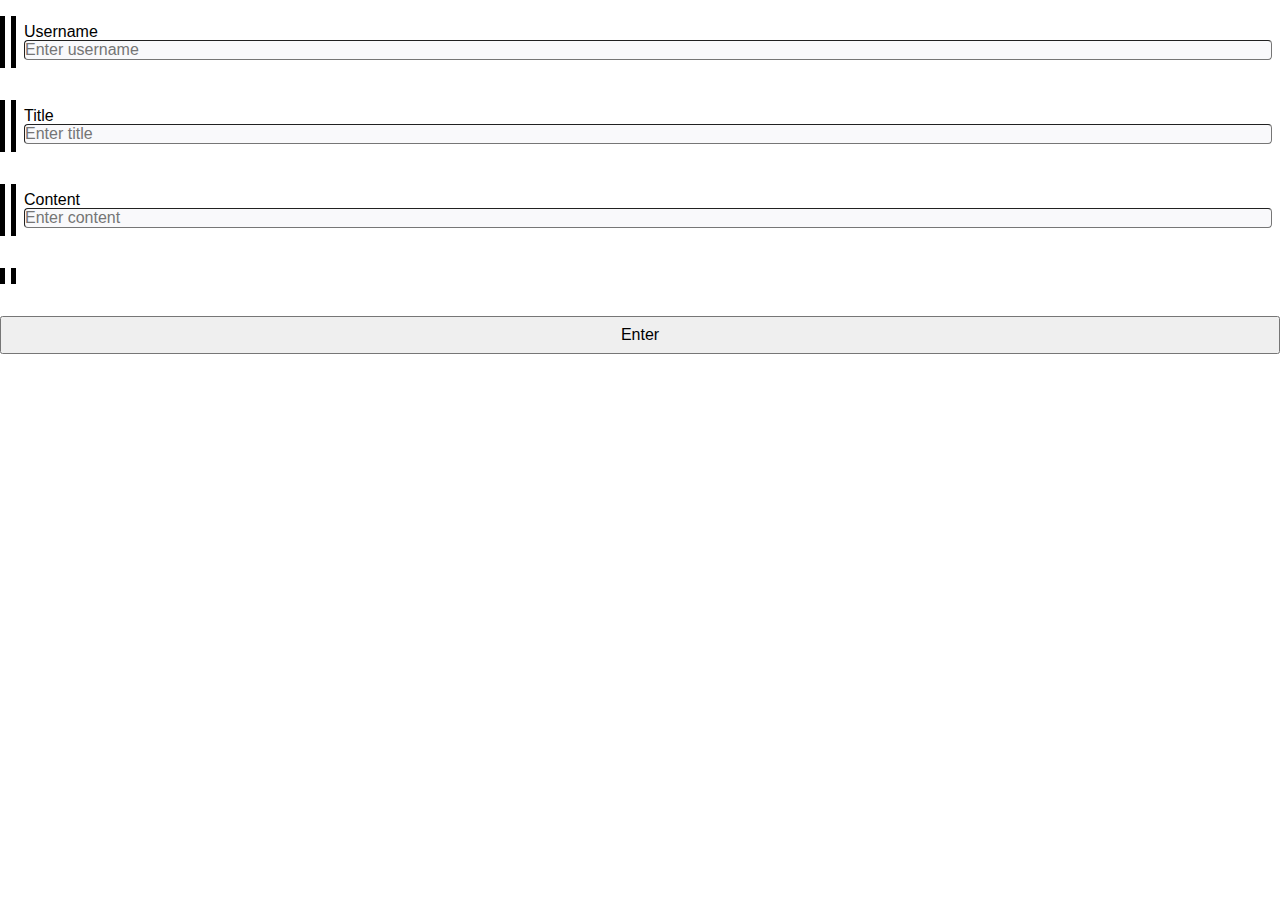
==== Develop/index.html @ 5007eabc "add landing page labels and inputs" ====
<!DOCTYPE html>
<html lang="en">
  <head>
    <meta charset="UTF-8" />
    <meta name="viewport" content="width=device-width, initial-scale=1.0" />
    <meta http-equiv="X-UA-Compatible" content="ie=edge" />
    <title>My First Blog</title>

    <link rel="stylesheet" href="./assets/css/styles.css" />
    <link rel="stylesheet" href="./assets/css/form.css" />

    <script defer src="./assets/js/logic.js" type="text/javascript"></script>
    <script defer src="./assets/js/form.js" type="text/javascript"></script>
  </head>
<body>
   <form method="POST">
    <section class="input-group">
      <label for="username">Username</label>
      <input type="text" name="username" id="username" placeholder="Enter username" />
    </section>
    <section>
      <label for="title">Title</label>
      <input type="text" name="title" id="title" placeholder="Enter title" />
    </section>
    <section>
      <label for="content">Content</label>
      <input type="text" name="content" id="content" placeholder="Enter content" />
    </section>
    <section id="msg"></section>
    <button id="enter">Enter</button>
   </form>
</body>
</html>
---- Develop/assets/css/styles.css ----
/*
  Resets
*/
*,
*:before,
*:after {
  margin: 0;
  padding: 0;
  box-sizing: border-box;
}

html {
  height: 100%;
}

body {
  min-height: 100%;
  line-height: 1;
  font-family: sans-serif;
}

​h1,
h2,
h3,
h4,
h5,
h6 {
  font-size: 100%;
}

​input,
select,
option,
optgroup,
textarea,
button,
pre,
code {
  font-size: 100%;
  font-family: inherit;
}

​ol,
ul {
  list-style: none;
}

/*
  General Styles
*/
/*
  Universal
*/
:root {
  --light: #fff;
  --light-accent: #f9f9fb;
  --dark: #000;
  --dark-accent: #222;
  --dark-accent-action: #111;
  --action: #563d7c;
  --action-accent: #8570a5;
  --disabled: #aaa;
  --error: #ff0022;
  --circle-color: #ffb100;
}

* {
  transition: background-color ease-in .5s;
}

/*
  Tags
*/
header {
  display: flex;
  flex-flow: row wrap;
  justify-content: space-between;
}

header,
footer {
  padding: 2rem;
}

main {
  height: calc(100vh - 6rem);
  display: flex;
  justify-content: center;
  align-items: stretch;
  border-top: double 1rem;
}

/*
  Classes
*/
.dark header,
.dark footer {
  background-color: var(--dark);
  color: var(--light);
}


.dark main {
  background-color: var(--dark-accent);
  color: var(--light);
  border-top: solid .5rem var(--disabled);
}

.light header,
.light footer {
  background-color: var(--light);
  color: var(--dark);
}

.light main {
  background-color: var(--light-accent);
  color: var(--dark);
}

/*
  IDs
*/
#toggle {
  font-size: 1.52em;
  margin: 0;
  padding: 0;
  background: transparent;
  border: none;
  cursor: pointer;
  text-shadow: 0px 0px .5rem var(--light-accent);
}
---- Develop/assets/css/form.css ----
/*
  Form Styles
*/

/*
  Tags
*/
aside {
  background: linear-gradient(
    var(--light-accent), 
    var(--circle-color), 
    var(--dark-accent)
  );
  clip-path: circle(20rem at center);
  display: flex;
  justify-content: center;
  align-items: center;
}

aside, 
section {
  flex: 1 1 50%;
}

aside > h2 {
  font-size: 4rem;
  color: white;
  text-shadow: 1px 1px 1px var(--dark-accent);
}

form {
  display: flex;
  flex-flow: column wrap;
  position: relative;
}

form > *:not(label) {
  margin: 1rem 0;
  padding: 0.5rem;
}

h2 {
  text-align: center;
  font-size: 2rem;
  margin-bottom: 2rem;
}

input[type=submit] {
  padding: 1rem;
  cursor: pointer;
  font-weight: bold;
  font-size: 1rem;
  background-color: var(--dark);
  color: var(--light);
}

input[type=submit]:active {
  box-shadow: 1px 1px 1px 1px rgba(0, 0, 0, .5);
  background-color: var(--dark-accent);
}

input[type=submit]:hover {
  border-style: inset;
  background-color: var(--dark-accent-action);
}

input,
textarea {
  border-radius: 4px;
  border-width: 1px;
  font-size: 1rem;
  background-color: var(--light-accent);
}

section {
  padding: 2rem;
  display: flex;
  align-items: stretch;
  flex-flow: column wrap;
  justify-content: center;
  border-left: double 1rem;
}

/*
  Classes
*/
.dark section {
  border-left: solid .5rem var(--disabled);
}

/*
  IDs
*/
#error {
  color: var(--error);
  opacity: .75;
  position: absolute;
  bottom: -2rem;
}
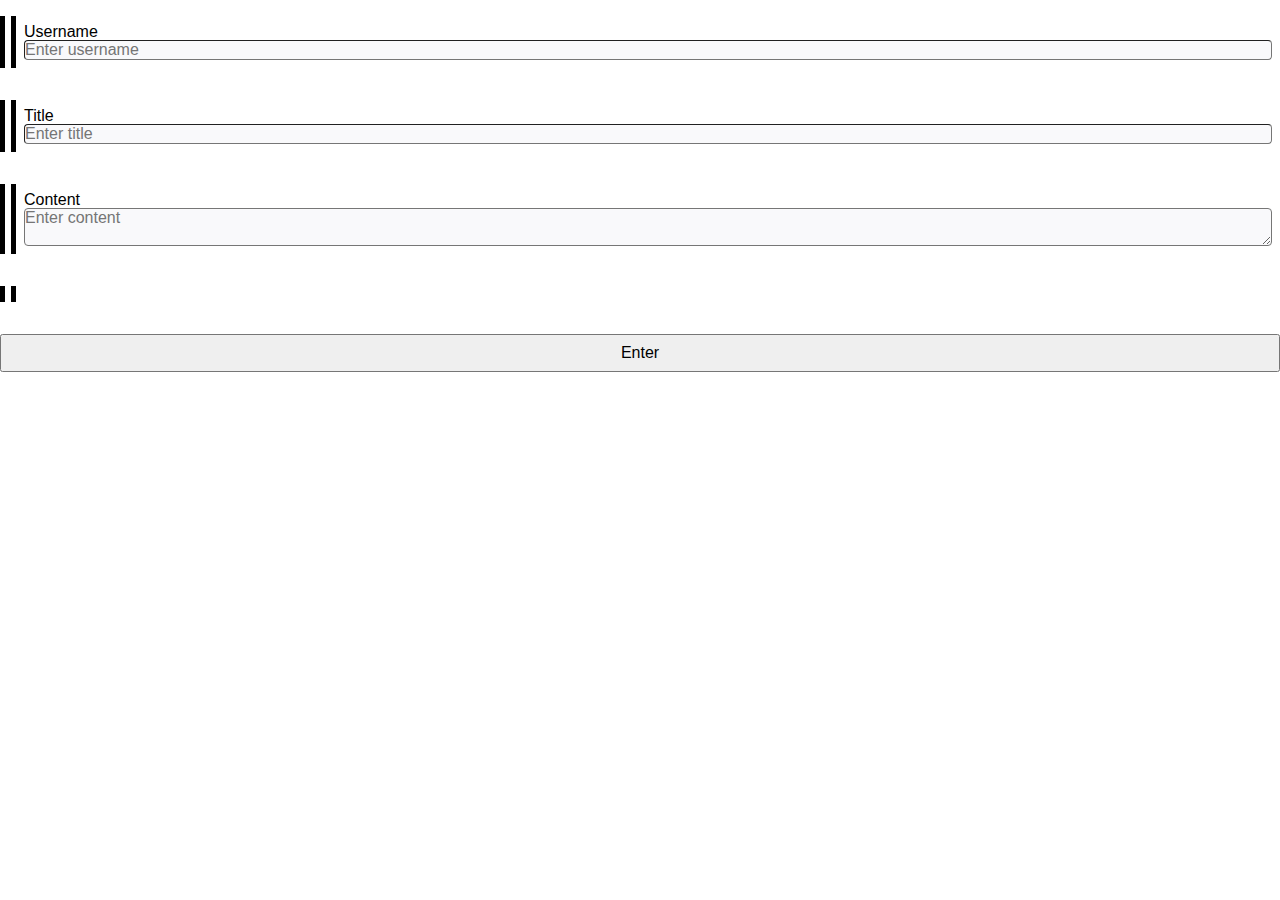
==== commit 0478c7b2: "add local storage" ====
--- a/Develop/index.html
+++ b/Develop/index.html
@@ -24,7 +24,7 @@
     </section>
     <section>
       <label for="content">Content</label>
-      <input type="text" name="content" id="content" placeholder="Enter content" />
+      <textarea type="text" name="content" id="content" placeholder="Enter content"></textarea>
     </section>
     <section id="msg"></section>
     <button id="enter">Enter</button>
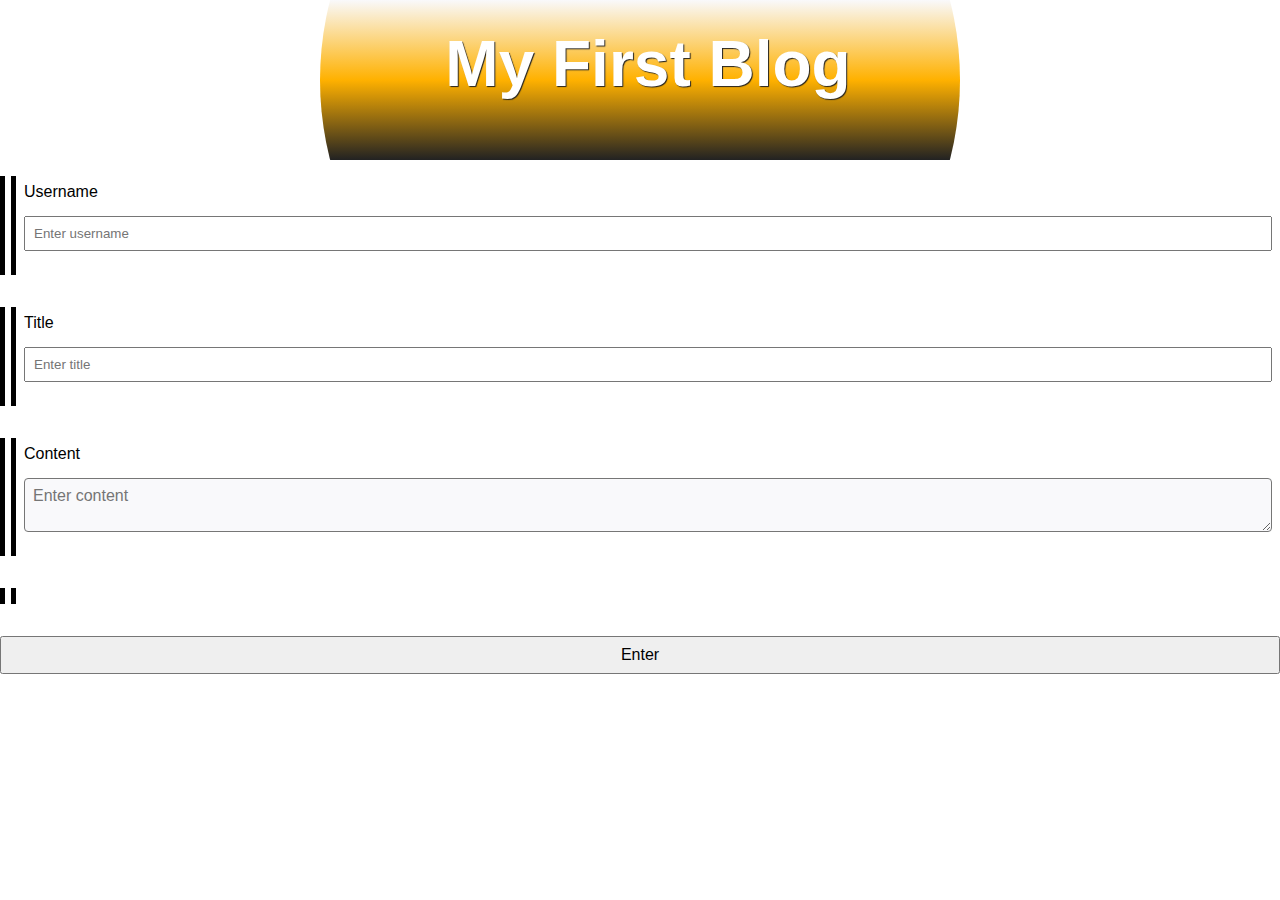
==== commit 584ac48f: "fix form java and html" ====
--- a/Develop/index.html
+++ b/Develop/index.html
@@ -13,6 +13,11 @@
     <script defer src="./assets/js/form.js" type="text/javascript"></script>
   </head>
 <body>
+  <aside>
+    <section>
+      <h2>My First Blog</h2>
+    </section>
+  </aside>
    <form method="POST">
     <section class="input-group">
       <label for="username">Username</label>
--- a/Develop/assets/css/form.css
+++ b/Develop/assets/css/form.css
@@ -17,12 +17,11 @@
   align-items: center;
 }
 
-aside, 
-section {
+aside section {
   flex: 1 1 50%;
 }
 
-aside > h2 {
+aside h2 {
   font-size: 4rem;
   color: white;
   text-shadow: 1px 1px 1px var(--dark-accent);
@@ -34,7 +33,7 @@
   position: relative;
 }
 
-form > *:not(label) {
+form  *:not(label) {
   margin: 1rem 0;
   padding: 0.5rem;
 }
@@ -64,7 +63,6 @@
   background-color: var(--dark-accent-action);
 }
 
-input,
 textarea {
   border-radius: 4px;
   border-width: 1px;
